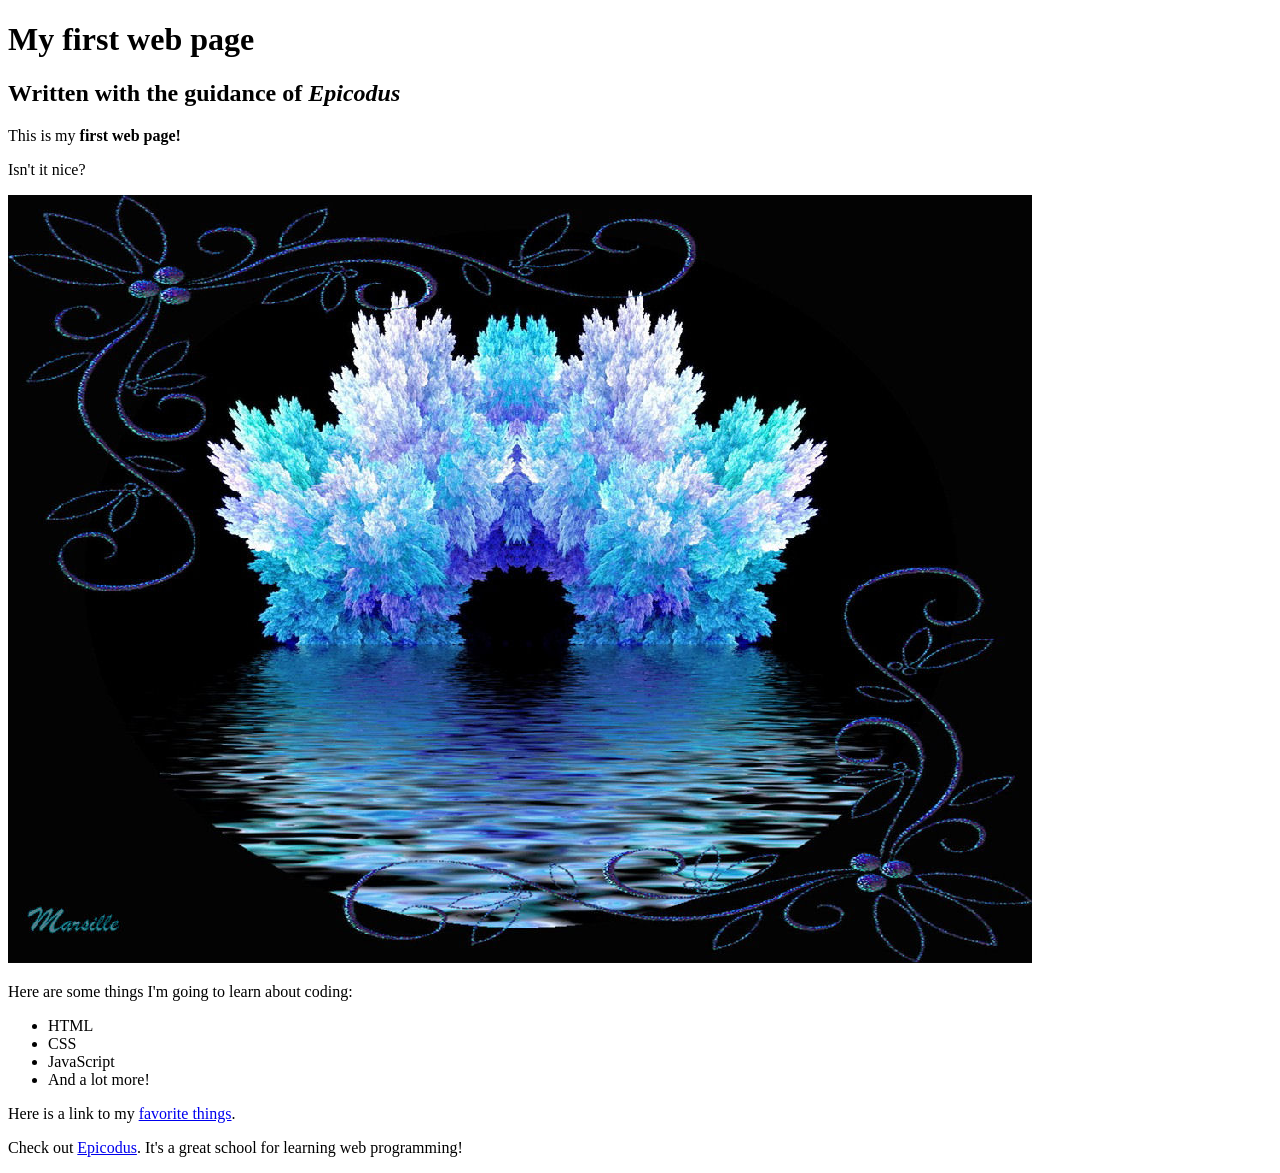
==== my-first-webpage.html @ 60863ed0 "Various projects from Week 2 Monday" ====
<!DOCTYPE html>
  <html>
      <head>
        <title>Web page #1</title>
      </head>
        <body>
          <h1>My first web page</h1>
          <h2>Written with the guidance of <em>Epicodus</em></h2>

          <p>This is my <strong>first web page!</strong></p>
          <p>Isn't it nice?</p>

          <img src="img/image.jpeg" alt="A photo of an image.">

          <p>Here are some things I'm going to learn about coding:</p>
          <ul>
            <li>HTML</li>
            <li>CSS</li>
            <li>JavaScript</li>
            <li>And a lot more!</li>
          </ul>

          <p> Here is a link to my <a href="favorite-things.html"> favorite things</a>.</p>

          <p>Check out <a href="http://www.epicodus.com/">Epicodus</a>. It's a great school
          for learning web programming!</p>
        </body>
    </html>
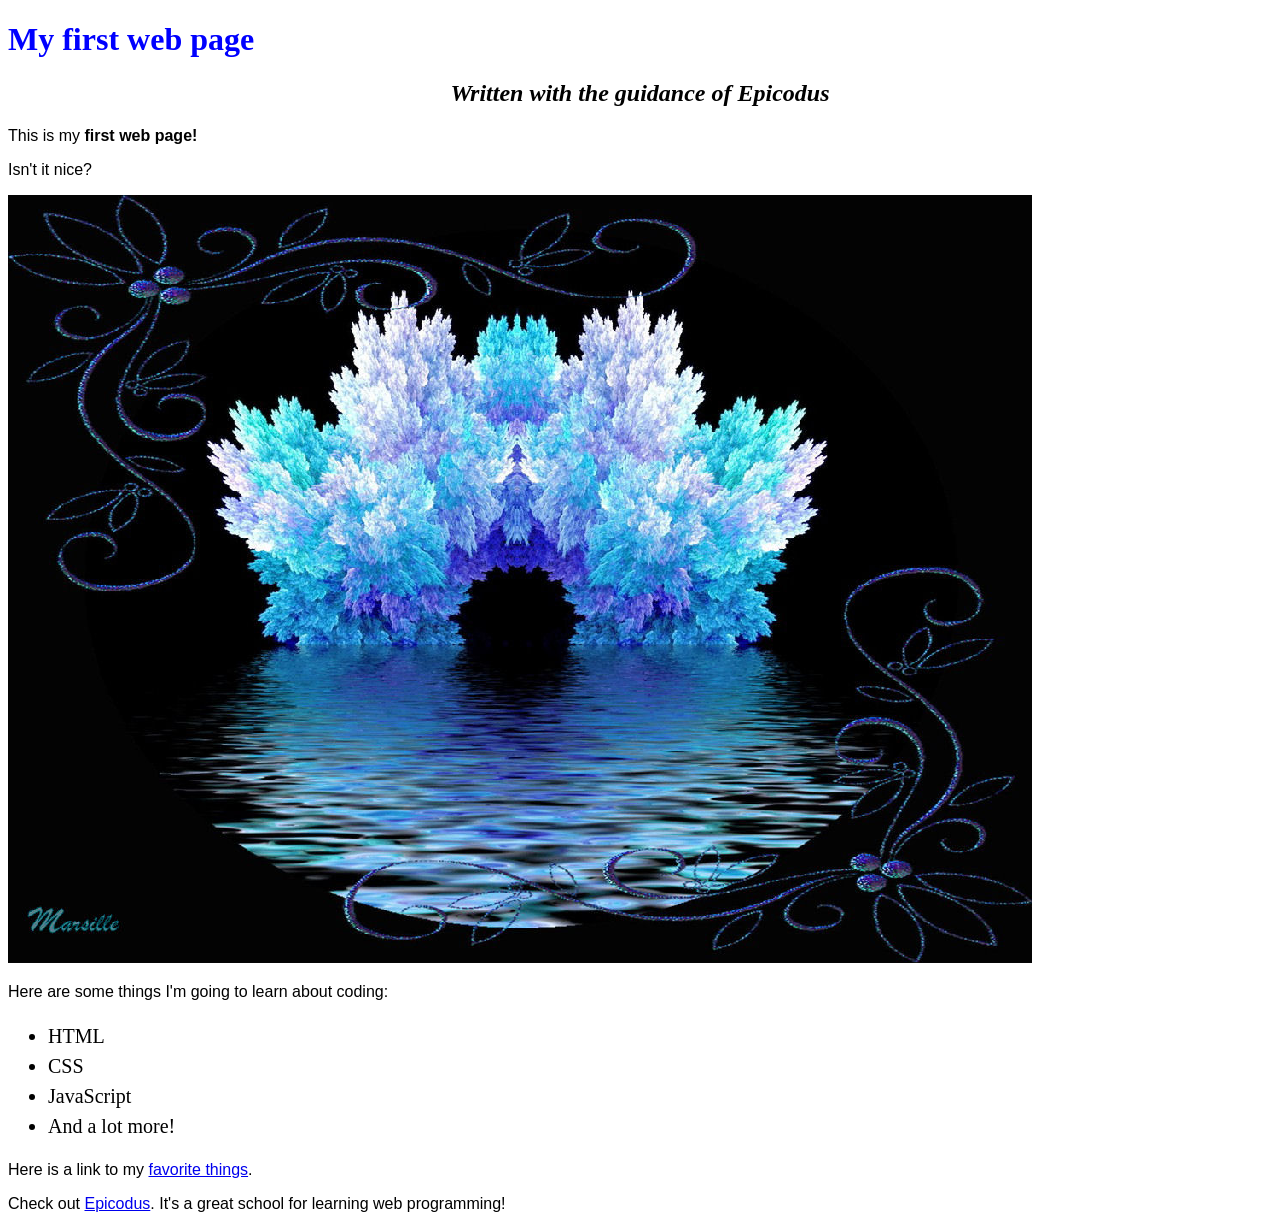
==== commit a661dda9: "Added CSS file and CSS file to HTML projects" ====
--- a/my-first-webpage.html
+++ b/my-first-webpage.html
@@ -1,6 +1,7 @@
 <!DOCTYPE html>
   <html>
       <head>
+        <link href="css/styles.css" rel="stylesheet" type="text/css">
         <title>Web page #1</title>
       </head>
         <body>
--- a/css/styles.css
+++ b/css/styles.css
@@ -0,0 +1,20 @@
+    h1 {
+        color:blue;
+    }
+
+
+    h2 {
+        font-style: italic;
+        text-align: center;
+    }
+
+    p {
+        font-family: sans-serif;
+
+    }
+
+    ul {
+        font-size: 20px;
+        line-height: 30px;
+    }
+
